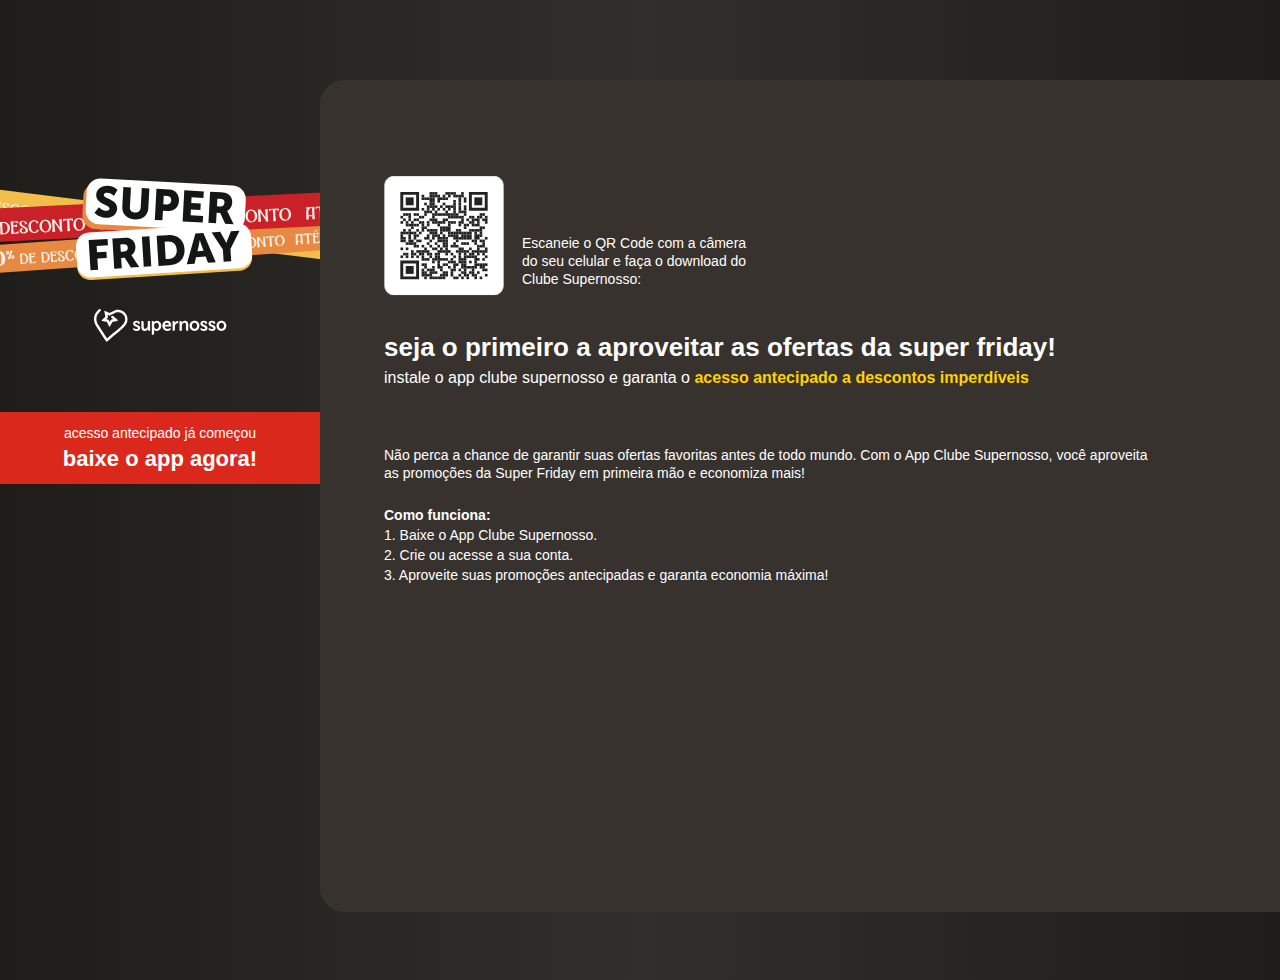
==== index.html @ 6ae8faf6 "Add files via upload" ====
<!DOCTYPE html>
<html>
<head>
    <meta charset="UTF-8">
    <meta http-equiv="Content-Language" content="pt-br">
    <meta http-equiv="X-UA-Compatible" content="IE=edge">
    <meta name="viewport" content="width=device-width, initial-scale=1">
    <meta http-equiv="Expires" content="<?php echo gmdate('D, d M Y H:i:s', time() + 31536000) . ' GMT'; ?>">
    <meta title="Folheto Apoio Mineiro para Loja Física">
    <link rel="stylesheet" type="text/css" href="css/style-baixeApp-SuperFriday.css">
</head>
<body id="lp-bf24--antecipa">
    <div class="lp-bf24--antecipa">
        <div class="col-content--image">
            <img src="imgs/head-folheto.svg" class="image-logo-campanha">
            <img src="imgs/sn_image-popup_bf24.svg" class="image-logo-campanha--mobile">
            <div class="lp-super-friday--urgencia">
                <p class="body2-lp-bf24">acesso antecipado começa em:</p>
                <div class="title"><p class="h3-lp-bf24" id="countdown-timer--bf24">8d 00:00:00</p></div>
            </div>
        </div>
        <div class="col-content">
            <div class="cta-download">
                <div class="content">
                    <img src="imgs/qr-code-clube-sn.svg" class="qr-code-download-clube-sn">
                    <p class="body2-lp-bf24">Escaneie o QR Code com a câmera do seu celular e faça o download do Clube Supernosso:</p>
                </div>
            </div>
            <div class="title">
                <p class="h1-lp-bf24">Seja o Primeiro a Aproveitar as Ofertas da Super Friday!</p>
                <p class="h4-lp-bf24">Instale o App Clube Supernosso e garanta o <span class="span-title">acesso antecipado a descontos imperdíveis</span></p>
            </div>
            <div class="content">
                <p class="body2-lp-bf24">Não perca a chance de garantir suas ofertas favoritas antes de todo mundo. Com o App Clube Supernosso, você aproveita as promoções da Super Friday em primeira mão e economiza mais!</p>
            </div>
            <div class="tutorial">
                <p class="body2-lp-bf24" style="font-weight: bold;">Como funciona:</p>
                <p class="body2-lp-bf24">1. Baixe o App Clube Supernosso.</p>
                <p class="body2-lp-bf24">2. Crie ou acesse a sua conta.</p>
                <p class="body2-lp-bf24">3. Aproveite suas promoções antecipadas e garanta economia máxima!</p>
            </div>
        </div>
        <!-- botao flutuante -->
        <div class="row-btn-bottom-bar">
            <a href="https://ofertas.supernosso.com/clube.php" class="link-download-app--lp-bf24">
                <div class="sn-btn-large"><p class="button-bf24">instalar o app</p></div>
            </a>
        </div>
    </div>
    <script>
    document.addEventListener('DOMContentLoaded', function () {
        // Configurando a data e hora de término
        const targetDate = new Date('2024-11-25T23:59:59').getTime();

        // Selecionando os elementos do texto e do cronômetro
        const countdownElement = document.getElementById('countdown-timer--bf24');
        const urgencyTextElement = document.querySelector('.lp-super-friday--urgencia .body2-lp-bf24');

        // Função para atualizar o cronômetro
        function updateCountdown() {
            const now = new Date().getTime();
            const timeLeft = targetDate - now;

            // Se o tempo terminar
            if (timeLeft <= 0) {
                // Atualiza o texto e o cronômetro
                urgencyTextElement.textContent = 'acesso antecipado já começou';
                countdownElement.textContent = 'baixe o app agora!';
                clearInterval(timerInterval); // Para o cronômetro
                return;
            }

            // Calculando dias, horas, minutos e segundos restantes
            const days = Math.floor(timeLeft / (1000 * 60 * 60 * 24));
            const hours = Math.floor((timeLeft % (1000 * 60 * 60 * 24)) / (1000 * 60 * 60));
            const minutes = Math.floor((timeLeft % (1000 * 60 * 60)) / (1000 * 60));
            const seconds = Math.floor((timeLeft % (1000 * 60)) / 1000);

            // Atualizando o texto do cronômetro
            countdownElement.textContent = `${days}d ${String(hours).padStart(2, '0')}:${String(minutes).padStart(2, '0')}:${String(seconds).padStart(2, '0')}`;
        }

        // Atualiza o cronômetro a cada segundo
        const timerInterval = setInterval(updateCountdown, 1000);

        // Inicializa a contagem ao carregar a página
        updateCountdown();
    });
</script>

</body>
</html>
---- css/style-baixeApp-SuperFriday.css ----
#lp-bf24--antecipa {
	margin: 0;
	padding: 0;
}
.body2-lp-bf24 {
	color: var(--SN-white-01, #FFF);
	font-family: Roboto, sans-serif;
	font-size: 14px;
	font-style: normal;
	font-weight: 400;
	line-height: 18px; /* 128.571% */
	margin: 0;
	padding: 0;
}
.h1-lp-bf24 {
	color: var(--SN-white-01, #FFF);
	font-family: Roboto, sans-serif;
	font-size: 26px;
	font-style: normal;
	font-weight: 600;
	line-height: 30px; /* 115.385% */
	text-transform: lowercase;
	margin: 0;
	padding: 0;
}
.h3-lp-bf24 {
	color: var(--SN-white-01, #FFF);
	text-align: center;
	font-family: Roboto, sans-serif;
	font-size: 22px;
	font-style: normal;
	font-weight: 600;
	line-height: 26px;
	text-transform: lowercase;
	margin: 0;
	padding: 0;
}
.h4-lp-bf24 {
	color: var(--SN-white-01, #FFF);
	font-family: Roboto, sans-serif;
	font-size: 16px;
	font-style: normal;
	font-weight: 400;
	line-height: 24px; /* 150% */
	text-transform: lowercase;
	margin: 0;
	padding: 0;
}
.span-title {
	color: var(--SN-yellow-01, #FFD100);
	font-weight: 700;
}
.button-bf24 {
	color: var(--SN-white-01, #FFF);
	text-align: center;
	font-family: Roboto, sans-serif;
	font-size: 16px;
	font-style: normal;
	font-weight: 700;
	line-height: 20px;
	text-transform: lowercase;
}


/*Desktop, breakpoint*/
	@media (min-width: 1024px) {
		.lp-bf24--antecipa {
			display: flex;
			height: 100vh;
			padding-top: 80px;
			align-items: flex-start;
			background: linear-gradient(90deg, #1F1D1A 0%, #312F2B 50%, #1F1D1A 100%);
		}
		.lp-bf24--antecipa .col-content--image {
			display: flex;
			width: 320px;
			padding: 24px 0px;
			flex-direction: column;
			align-items: flex-start;
		}
		.lp-bf24--antecipa .col-content--image .image-logo-campanha {
			display: flex;
			width: auto;
			padding: 24px 0px;
			flex-direction: column;
			align-items: flex-start;
		}
		.lp-bf24--antecipa .col-content--image .lp-super-friday--urgencia {
			display: flex;
			padding: 12px 24px;
			flex-direction: column;
			align-items: flex-start;
			gap: 4px;
			align-self: stretch;
			background: var(--SN-red-01, #DA291C);
		}
		.lp-bf24--antecipa .col-content--image .lp-super-friday--urgencia .body2-lp-bf24 {
			align-self: stretch;
			text-align: center;
		}
		.lp-bf24--antecipa .col-content--image .lp-super-friday--urgencia .title {
			display: flex;
			flex-direction: column;
			align-items: flex-start;
			align-self: stretch;
		}
		.lp-bf24--antecipa .col-content--image .lp-super-friday--urgencia .title .h3-lp-bf24 {
			align-self: stretch;
		}
		.lp-bf24--antecipa .col-content {
			display: flex;
			height: 80vh;
			padding: 64px 10% 48px 64px;
			flex-direction: column;
			align-items: flex-start;
			gap: 24px;
			flex: 1 0 0;
			border-radius: 24px 0px 0px 24px;
			background: #37322D;
		}
		.lp-bf24--antecipa .col-content .cta-download {
			display: flex;
			align-items: flex-end;
			gap: 24px;
			align-self: stretch;
			margin-bottom: 12px;
		}
		.lp-bf24--antecipa .col-content .cta-download .content {
			display: flex;
			flex-direction: row;
			justify-content: center;
			align-items: center;
			gap: 18px;
		}
		.lp-bf24--antecipa .col-content .cta-download .content .qr-code-download-clube-sn {
			width: 120px;
			height: 120px;
		}
		.lp-bf24--antecipa .col-content .cta-download .content .body2-lp-bf24 {
			width: 240px;
			height: auto;
			align-content: end;
			padding-bottom: 8px;
		}
		.lp-bf24--antecipa .col-content .title {
			display: flex;
			flex-direction: column;
			align-items: flex-start;
			gap: 4px;
			align-self: stretch;
		}
		.lp-bf24--antecipa .col-content .title .h1-lp-bf24 {
			align-self: stretch;
		}
		.lp-bf24--antecipa .col-content .title .h4-lp-bf24 {
			align-self: stretch;
		}
		.lp-bf24--antecipa .col-content .content {
			display: flex;
			padding-top: 32px;
			flex-direction: column;
			justify-content: center;
			align-items: center;
			gap: 4px;
			align-self: stretch;
		}
		.lp-bf24--antecipa .col-content .content .body2-lp-bf24 {
			align-self: stretch;
		}
		.lp-bf24--antecipa .col-content .tutorial {
			display: flex;
			flex-direction: column;
			justify-content: center;
			align-items: center;
			gap: 2px;
			align-self: stretch;
		}
		.lp-bf24--antecipa .col-content .tutorial .body2-lp-bf24 {
			align-self: stretch;
		}
		.row-btn-bottom-bar, .image-logo-campanha--mobile {
			display: none;
		}
	}
        

/*Tablet, breakpoint*/
    @media (min-width: 768px) and (max-width: 1023px){
    	.lp-bf24--antecipa {
    		width: 100vw;
    		display: inline-flex;
    		flex-direction: column;
    		align-items: flex-start;
    		gap: 24px;
    		background: linear-gradient(90deg, #1F1D1A 0%, #312F2B 50%, #1F1D1A 100%);
    	}
    	.lp-bf24--antecipa .col-content--image {
    		display: flex;
    		padding: 24px 0px 16px 0px;
    		flex-direction: column;
    		align-items: flex-start;
    		gap: 16px;
    		align-self: stretch;
    	}
    	.image-logo-campanha {
    		display: none;
    	}
    	.lp-bf24--antecipa .col-content--image .image-logo-campanha--mobile {
    		display: flex;
    		height: auto;
    		width: 100%;
    		flex-direction: column;
    		justify-content: center;
    		align-items: center;
    		gap: 16px;
    	}
    	.lp-bf24--antecipa .col-content--image .lp-super-friday--urgencia {
    		display: flex;
    		padding: 8px 10%;
    		gap: 4px;
    		flex-direction: column;
    		align-items: flex-start;
    		align-self: stretch;
    		background: var(--SN-red-01, #DA291C);
    	}
    	.lp-bf24--antecipa .col-content--image .lp-super-friday--urgencia .body2-lp-bf24 {
    		align-self: stretch;
    		text-align: center;
    	}
    	.lp-bf24--antecipa .col-content--image .lp-super-friday--urgencia .title {
    		display: flex;
    		flex-direction: column;
    		align-items: flex-start;
    		align-self: stretch;
    	}
    	.lp-bf24--antecipa .col-content--image .lp-super-friday--urgencia .title .h3-lp-bf24 {
    		align-self: stretch;
    		font-size: 28px;
    		line-height: 120%;
    	}
    	.lp-bf24--antecipa .col-content {
    		display: flex;
    		height: 100vh;
    		padding: 12%;
    		flex-direction: column;
    		align-items: flex-start;
    		gap: 24px;
    		align-self: stretch;
    		border-radius: 24px 24px 0px 0px;
    		background: #37322D;
    	}
    	.lp-bf24--antecipa .col-content .cta-download {
    		display: none;
    	}
    	.lp-bf24--antecipa .col-content .title {
    		display: flex;
    		flex-direction: column;
    		justify-content: center;
    		align-items: center;
    		gap: 8px;
    		align-self: stretch;
    	}
    	.lp-bf24--antecipa .col-content .title .h1-lp-bf24 {
    		align-self: stretch;
    		font-size: 28px;
    		line-height: 32px;
    	}
    	.lp-bf24--antecipa .col-content .title .h4-lp-bf24 {
    		align-self: stretch;
    		font-size: 18px;
    		line-height: 22px;
    	}
    	.lp-bf24--antecipa .col-content .content {
    		display: flex;
    		padding-top: 32px;
    		flex-direction: column;
    		justify-content: center;
    		align-items: center;
    		gap: 4px;
    		align-self: stretch;
    	}
    	.lp-bf24--antecipa .col-content .content .body2-lp-bf24 {
    		align-self: stretch;
    	}
    	.lp-bf24--antecipa .col-content .tutorial {
    		display: flex;
    		flex-direction: column;
    		justify-content: center;
    		align-items: center;
    		gap: 8px;
    		align-self: stretch;
    	}
    	.lp-bf24--antecipa .col-content .tutorial .body2-lp-bf24 {
    		align-self: stretch;
    	}
    	.row-btn-bottom-bar {
    		display: flex;
    		width: -webkit-fill-available;
    		padding: 6%;
    		flex-direction: column;
    		justify-content: center;
    		align-items: center;
    		gap: 8px;
    		position: fixed;
    		bottom: 0;
    		border-radius: 12px 12px 0px 0px;
    		background: var(--SN-white-01, #FFF);
    		box-shadow: 0px -4px 4px 0px rgba(0, 0, 0, 0.25);
    	}
    	.row-btn-bottom-bar a.link-download-app--lp-bf24{
    		display: flex;
    		flex-direction: column;
    		justify-content: center;
    		align-items: center;
    		align-self: stretch;
    		text-decoration: none;
    		
    	}
    	.row-btn-bottom-bar a.link-download-app--lp-bf24 .sn-btn-large {
    		display: flex;
    		height: 48px;
    		padding: 8px 12px;
    		justify-content: center;
    		align-items: center;
    		gap: 8px;
    		align-self: stretch;
    		border-radius: 8px;
    		border: 1px solid var(--SN-red-01, #DA291C);
    		background: var(--SN-red-01, #DA291C);
    	}
}


/*Mobile, breakpoint*/
    @media (min-width: 200px) and (max-width: 767px) {       
    	.lp-bf24--antecipa {
    		width: 100vw;
    		display: inline-flex;
    		flex-direction: column;
    		align-items: flex-start;
    		gap: 24px;
    		background: linear-gradient(90deg, #1F1D1A 0%, #312F2B 50%, #1F1D1A 100%);
    	}
    	.lp-bf24--antecipa .col-content--image {
    		display: flex;
    		padding: 24px 0px 16px 0px;
    		flex-direction: column;
    		align-items: flex-start;
    		gap: 16px;
    		align-self: stretch;
    	}
    	.image-logo-campanha {
    		display: none;
    	}
    	.lp-bf24--antecipa .col-content--image .image-logo-campanha--mobile {
    		display: flex;
    		height: auto;
    		width: 100%;
    		flex-direction: column;
    		justify-content: center;
    		align-items: center;
    		gap: 16px;
    	}
    	.lp-bf24--antecipa .col-content--image .lp-super-friday--urgencia {
    		display: flex;
    		padding: 8px 10%;
    		gap: 4px;
    		flex-direction: column;
    		align-items: flex-start;
    		align-self: stretch;
    		background: var(--SN-red-01, #DA291C);
    	}
    	.lp-bf24--antecipa .col-content--image .lp-super-friday--urgencia .body2-lp-bf24 {
    		align-self: stretch;
    		text-align: center;
    	}
    	.lp-bf24--antecipa .col-content--image .lp-super-friday--urgencia .title {
    		display: flex;
    		flex-direction: column;
    		align-items: flex-start;
    		align-self: stretch;
    	}
    	.lp-bf24--antecipa .col-content--image .lp-super-friday--urgencia .title .h3-lp-bf24 {
    		align-self: stretch;
    		font-size: 28px;
    		line-height: 120%;
    	}
    	.lp-bf24--antecipa .col-content {
    		display: flex;
    		height: 100vh;
    		padding: 10%;
    		flex-direction: column;
    		align-items: flex-start;
    		gap: 24px;
    		align-self: stretch;
    		border-radius: 24px 24px 0px 0px;
    		background: #37322D;
    	}
    	.lp-bf24--antecipa .col-content .cta-download {
    		display: none;
    	}
    	.lp-bf24--antecipa .col-content .title {
    		display: flex;
    		flex-direction: column;
    		justify-content: center;
    		align-items: center;
    		gap: 8px;
    		align-self: stretch;
    	}
    	.lp-bf24--antecipa .col-content .title .h1-lp-bf24 {
    		align-self: stretch;
    		font-size: 24px;
    		line-height: 28px;
    	}
    	.lp-bf24--antecipa .col-content .title .h4-lp-bf24 {
    		align-self: stretch;
    		font-size: 18px;
    		line-height: 22px;
    	}
    	.lp-bf24--antecipa .col-content .content {
    		display: flex;
    		padding-top: 32px;
    		flex-direction: column;
    		justify-content: center;
    		align-items: center;
    		gap: 4px;
    		align-self: stretch;
    	}
    	.lp-bf24--antecipa .col-content .content .body2-lp-bf24 {
    		align-self: stretch;
    	}
    	.lp-bf24--antecipa .col-content .tutorial {
    		display: flex;
    		flex-direction: column;
    		justify-content: center;
    		align-items: center;
    		gap: 8px;
    		align-self: stretch;
    	}
    	.lp-bf24--antecipa .col-content .tutorial .body2-lp-bf24 {
    		align-self: stretch;
    	}
    	.row-btn-bottom-bar {
    		display: flex;
    		width: -webkit-fill-available;
    		padding: 6%;
    		flex-direction: column;
    		justify-content: center;
    		align-items: center;
    		gap: 8px;
    		position: fixed;
    		bottom: 0;
    		border-radius: 12px 12px 0px 0px;
    		background: var(--SN-white-01, #FFF);
    		box-shadow: 0px -4px 4px 0px rgba(0, 0, 0, 0.25);
    	}
    	.row-btn-bottom-bar a.link-download-app--lp-bf24{
    		display: flex;
    		flex-direction: column;
    		justify-content: center;
    		align-items: center;
    		align-self: stretch;
    		text-decoration: none;
    		
    	}
    	.row-btn-bottom-bar a.link-download-app--lp-bf24 .sn-btn-large {
    		display: flex;
    		height: 48px;
    		padding: 8px 12px;
    		justify-content: center;
    		align-items: center;
    		gap: 8px;
    		align-self: stretch;
    		border-radius: 8px;
    		border: 1px solid var(--SN-red-01, #DA291C);
    		background: var(--SN-red-01, #DA291C);
    	}
}
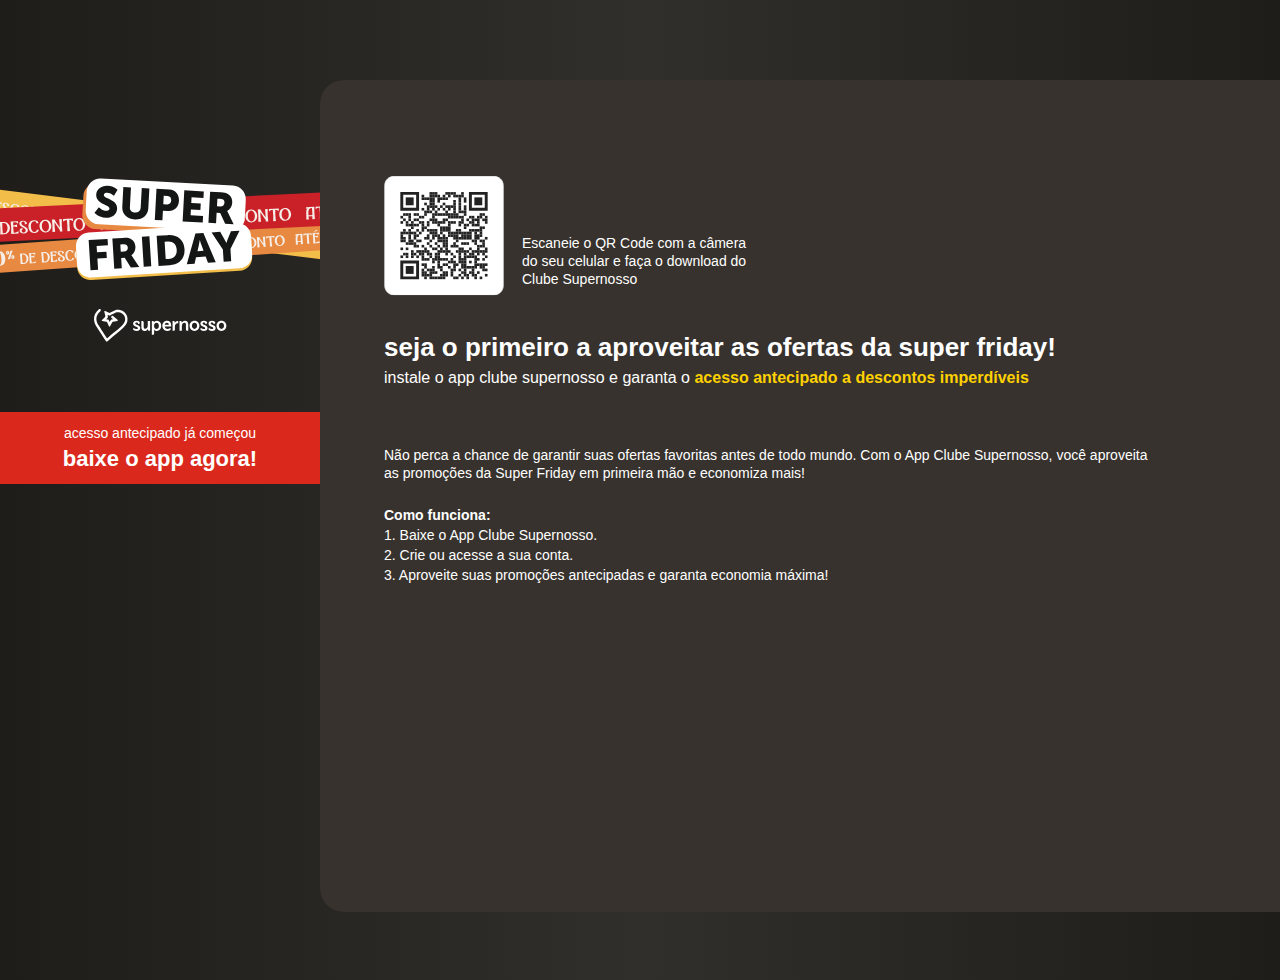
==== commit 9685ff85: "Add files via upload" ====
--- a/index.html
+++ b/index.html
@@ -23,7 +23,7 @@
             <div class="cta-download">
                 <div class="content">
                     <img src="imgs/qr-code-clube-sn.svg" class="qr-code-download-clube-sn">
-                    <p class="body2-lp-bf24">Escaneie o QR Code com a câmera do seu celular e faça o download do Clube Supernosso:</p>
+                    <p class="body2-lp-bf24">Escaneie o QR Code com a câmera do seu celular e faça o download do Clube Supernosso</p>
                 </div>
             </div>
             <div class="title">
@@ -50,7 +50,7 @@
     <script>
     document.addEventListener('DOMContentLoaded', function () {
         // Configurando a data e hora de término
-        const targetDate = new Date('2024-11-25T23:59:59').getTime();
+        const targetDate = new Date('2024-11-27T23:59:59').getTime();
 
         // Selecionando os elementos do texto e do cronômetro
         const countdownElement = document.getElementById('countdown-timer--bf24');
